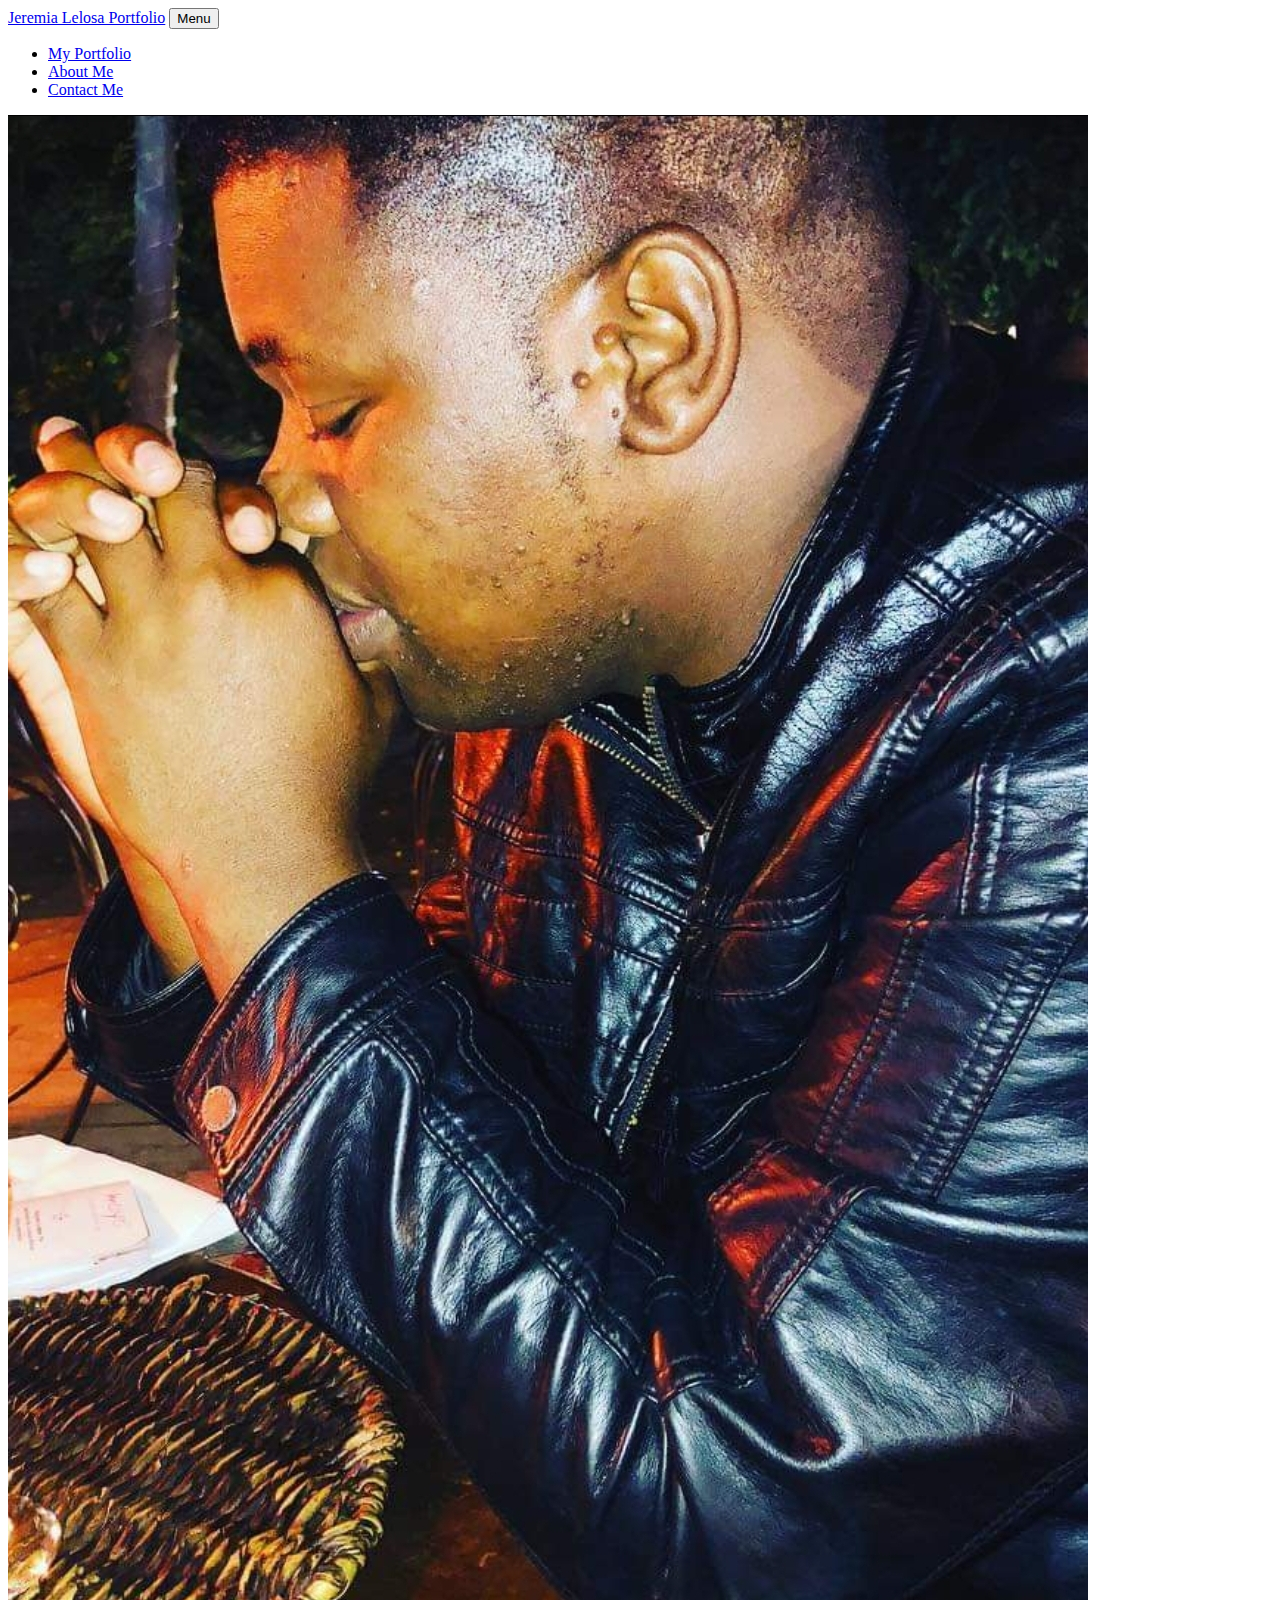
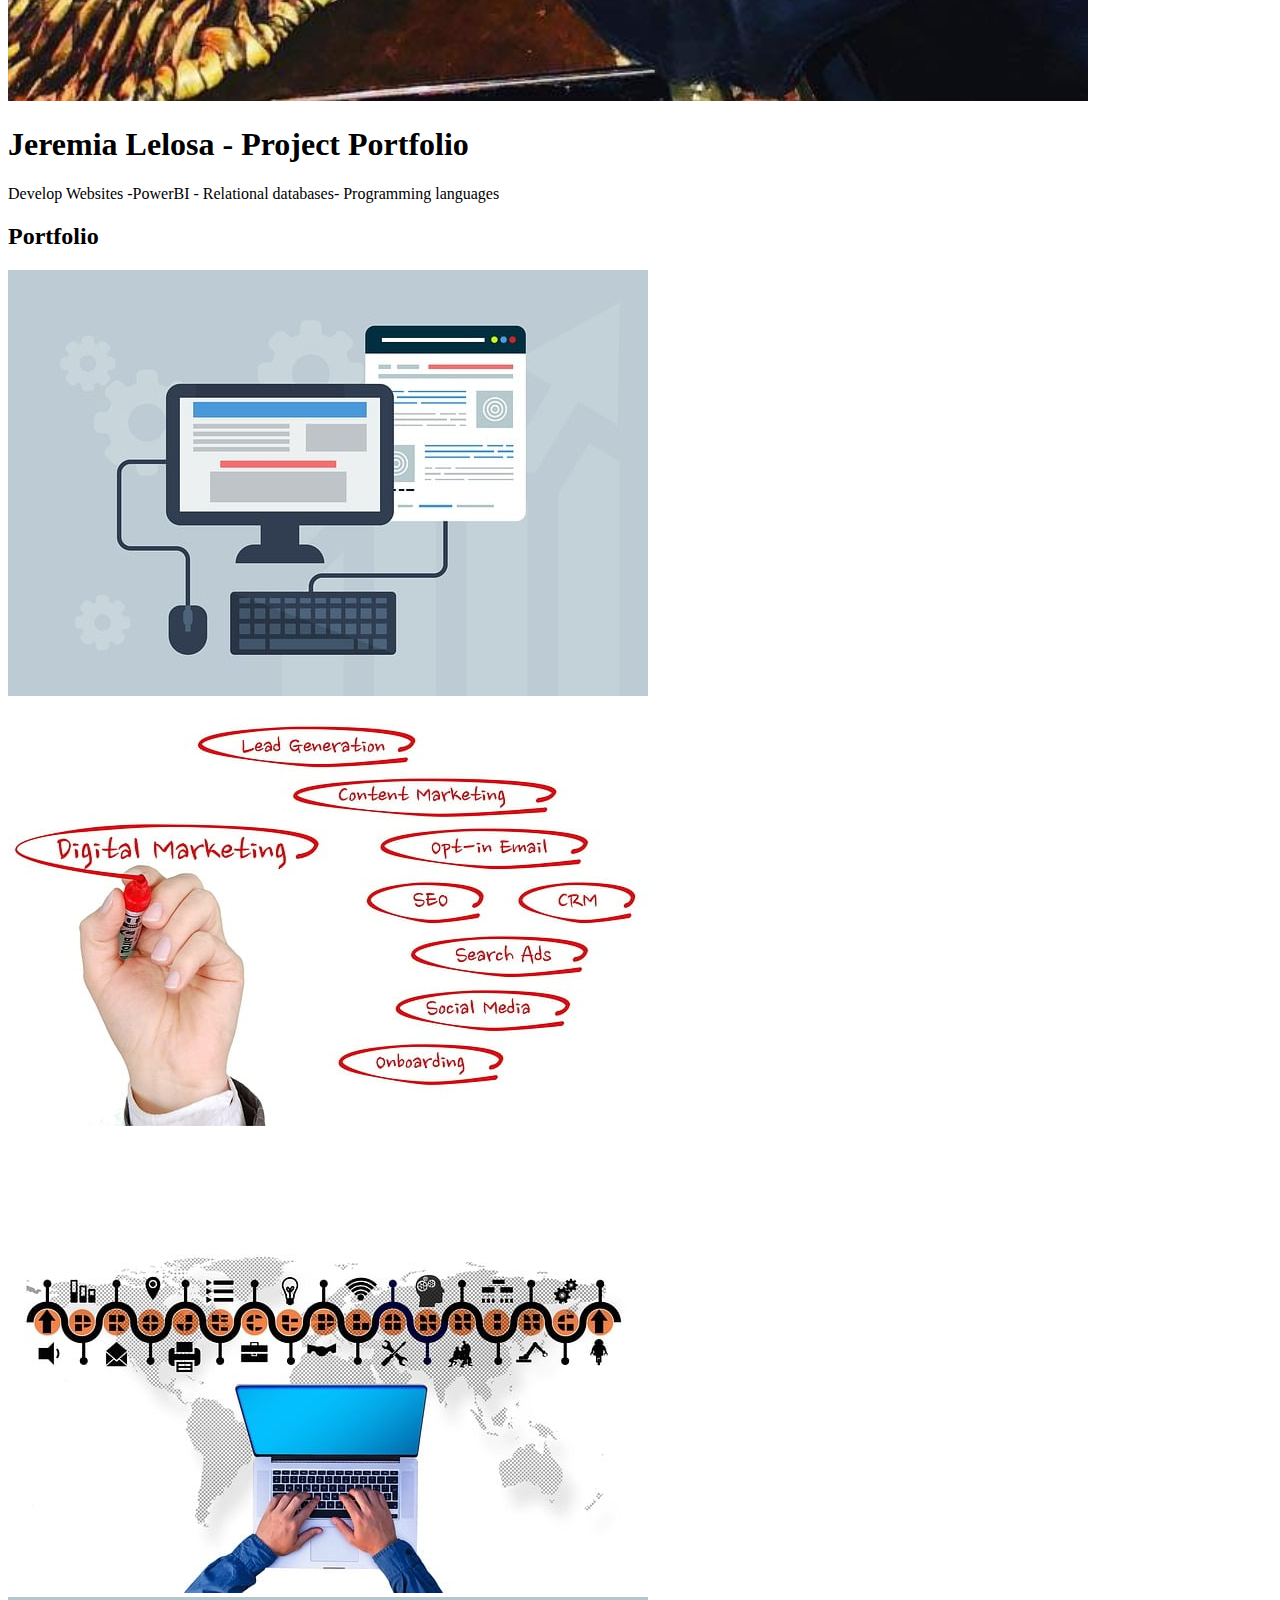
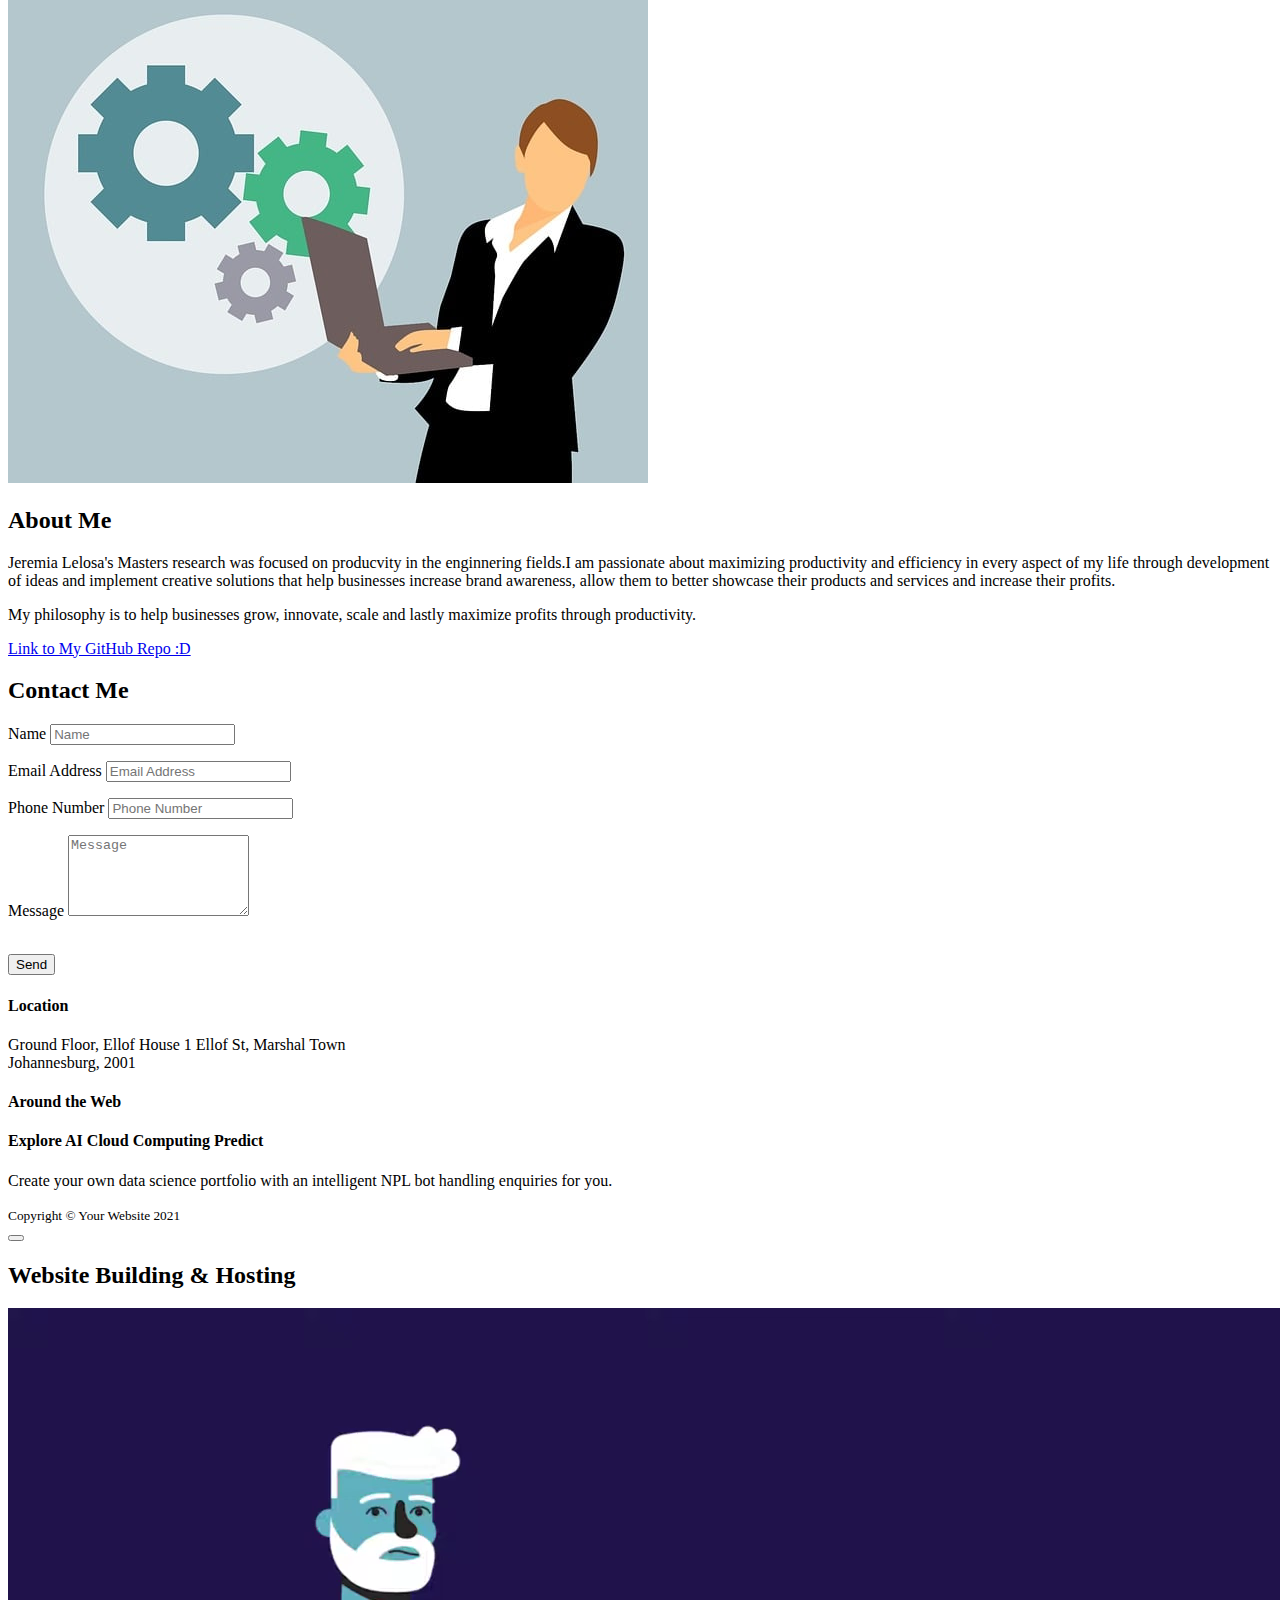
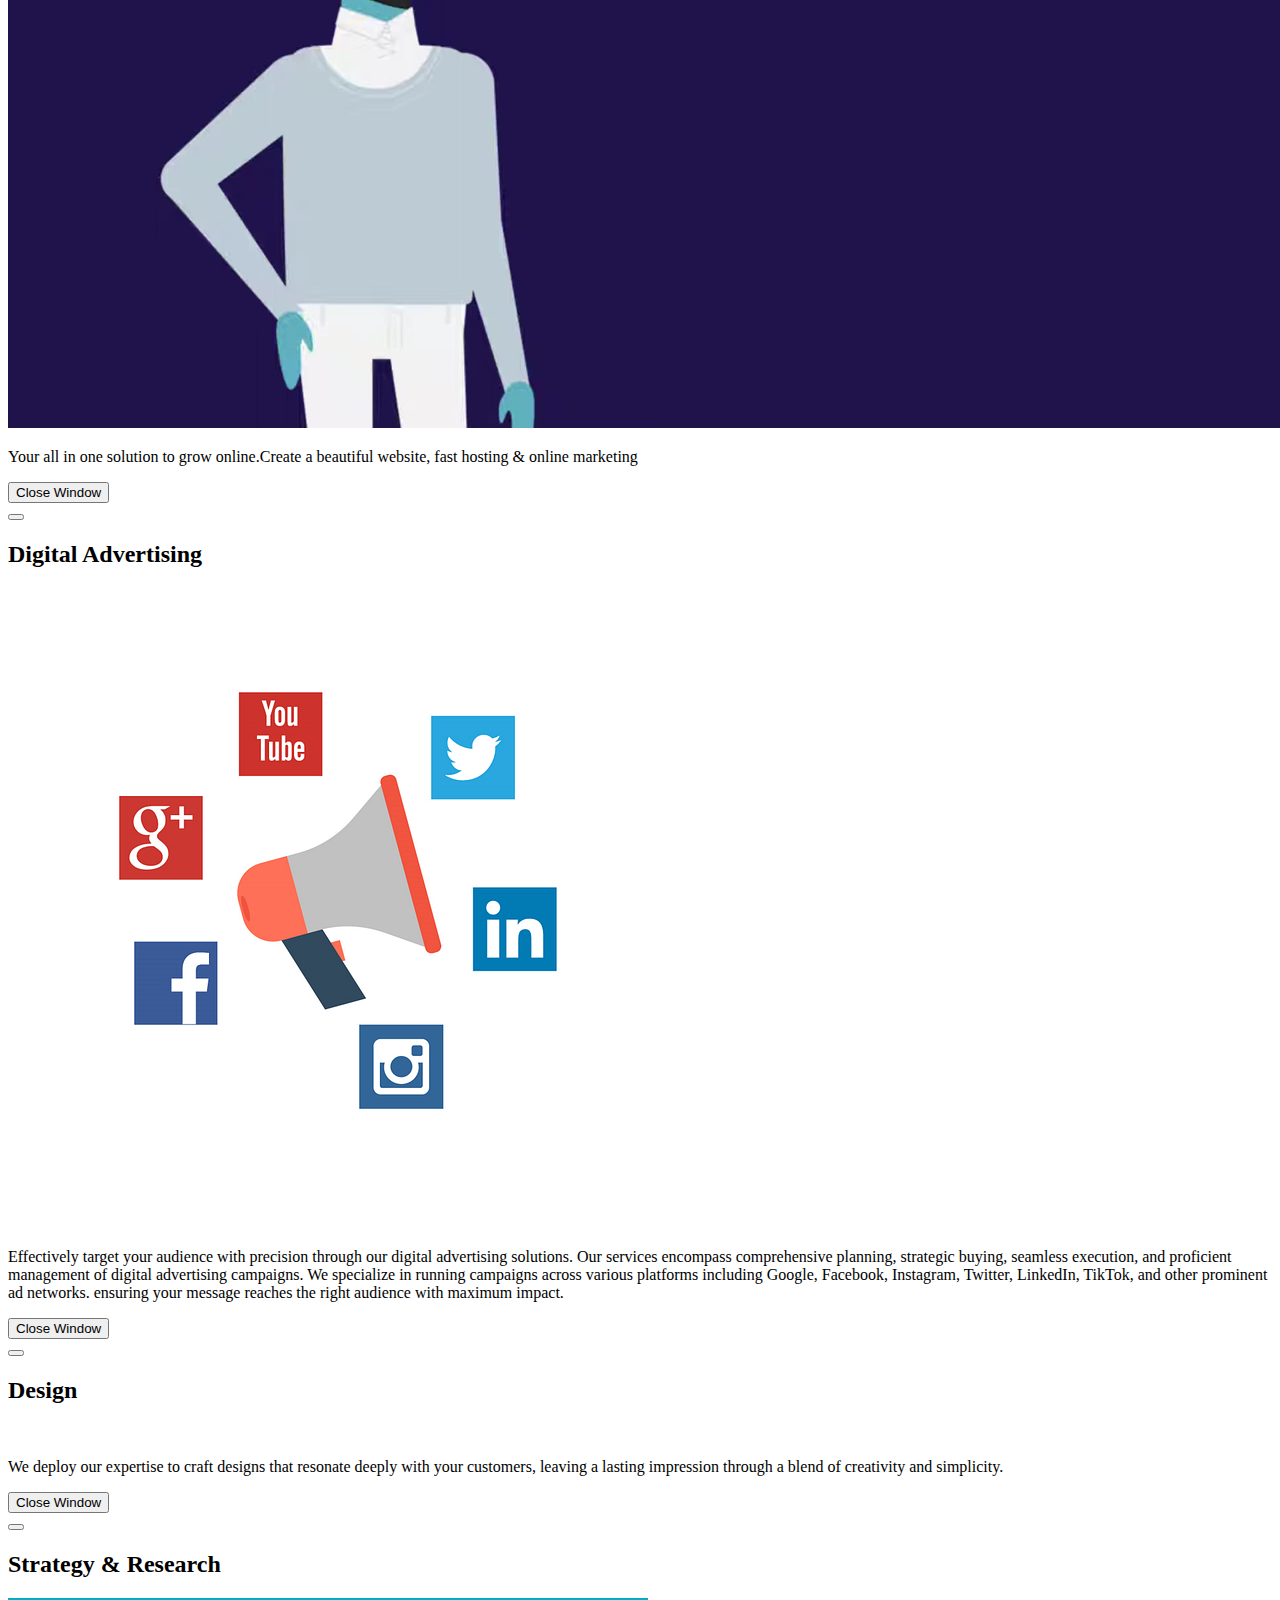
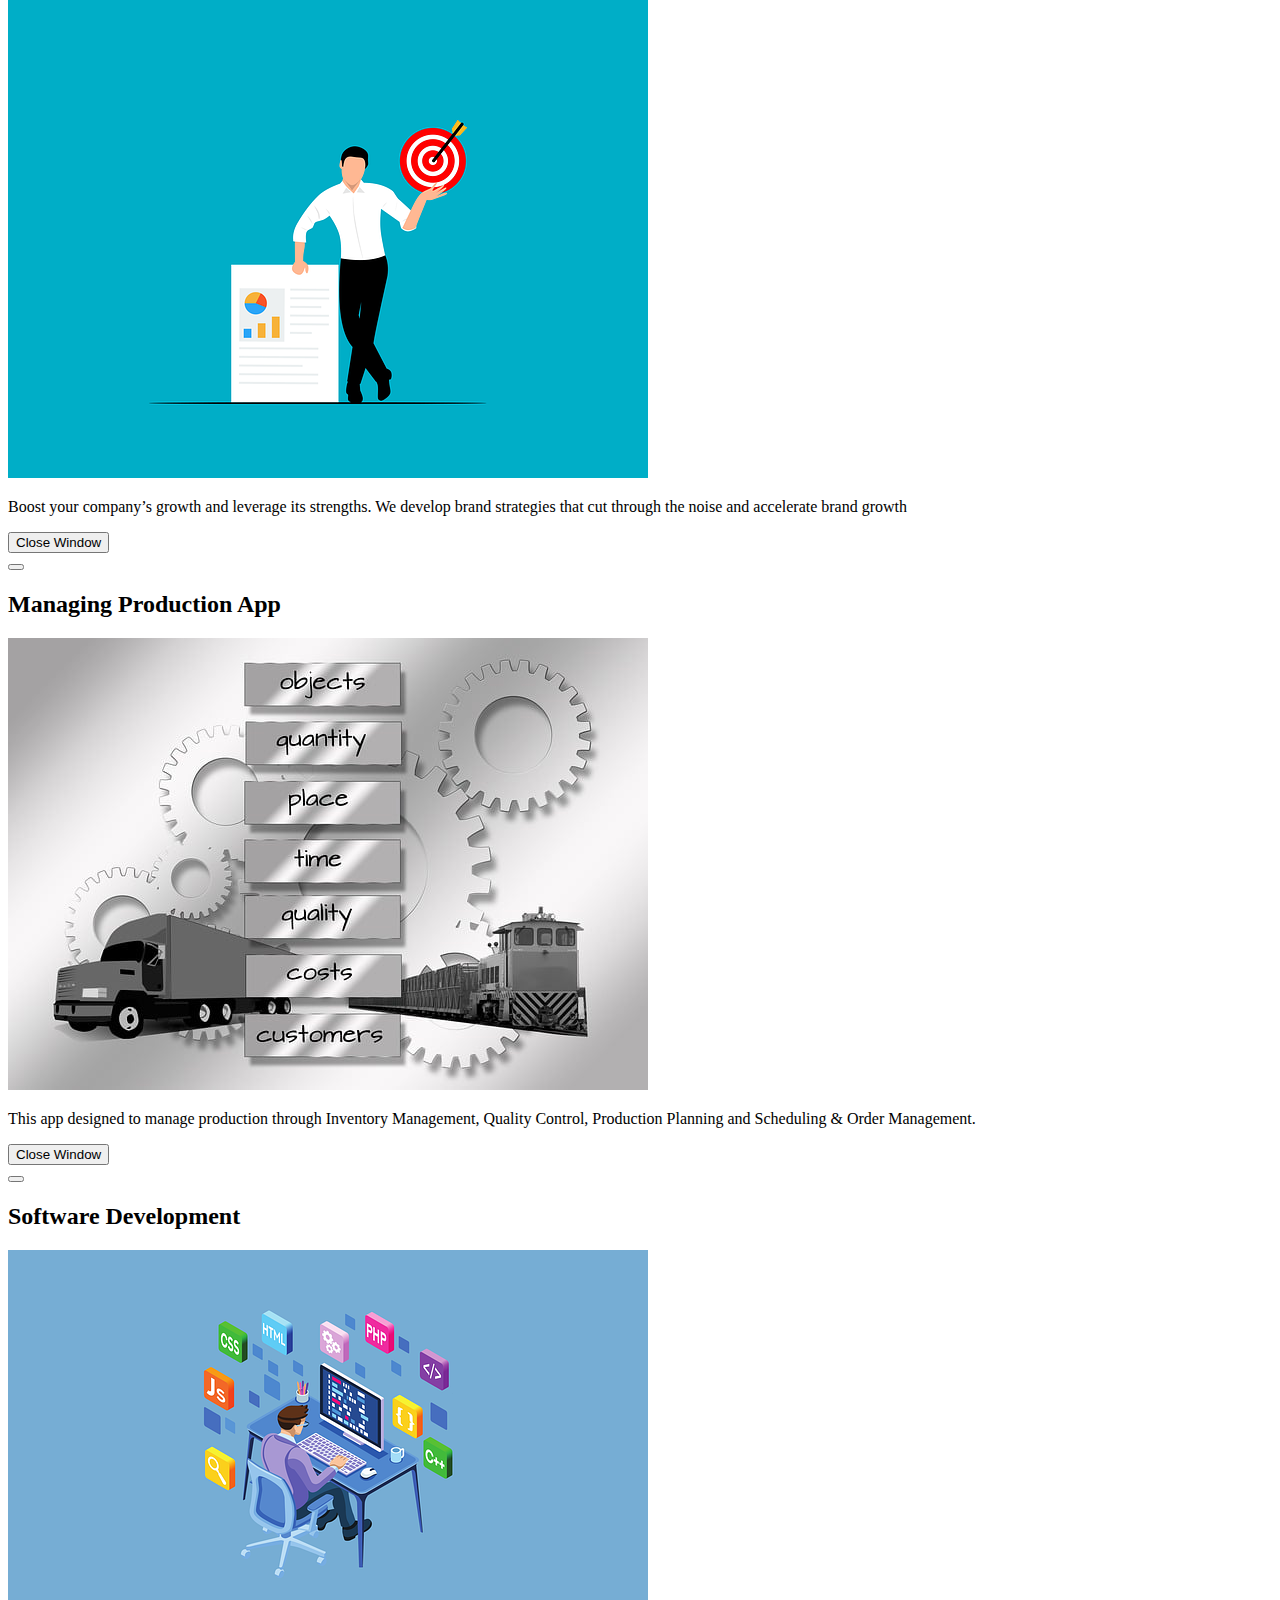
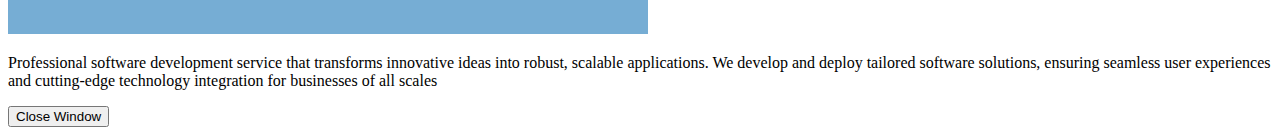
==== indexjeremia.html @ d924403c "projectjerry" ====
<!DOCTYPE html>
<html lang="en">
    <head>
        <meta charset="utf-8" />
        <meta name="viewport" content="width=device-width, initial-scale=1, shrink-to-fit=no" />
        <meta name="description" content="" />
        <meta name="author" content="" />
        <! --The html code below is used to set the text on the web page tab -->
        <! --You can set this to whatever you want -->
        <! --For example: {Your name - Portfolio Type} -->
        <title>Explore Data Science Academy - Serverless Student Portfolio Web page</title>
        <!-- Favicon-->
        <link rel="icon" type="image/x-icon" href="assets/img/Untitled.ico" />
        <!-- Font Awesome icons (free version)-->
        <script src="https://use.fontawesome.com/releases/v5.15.1/js/all.js" crossorigin="anonymous"></script>
        <!-- Google fonts-->
        <link href="https://fonts.googleapis.com/css?family=Montserrat:400,700" rel="stylesheet" type="text/css" />
        <link href="https://fonts.googleapis.com/css?family=Lato:400,700,400italic,700italic" rel="stylesheet" type="text/css" />
        <!-- Core theme CSS (includes Bootstrap)-->
        <link href="css/styles.css" rel="stylesheet" />
    </head>
    <body id="page-top">
        <!-- Navigation-->
        <nav class="navbar navbar-expand-lg bg-secondary text-uppercase fixed-top" id="mainNav">
            <div class="container">
                <a class="navbar-brand js-scroll-trigger" href="#page-top">Jeremia Lelosa Portfolio</a>
                <button class="navbar-toggler navbar-toggler-right text-uppercase font-weight-bold bg-primary text-white rounded" type="button" data-toggle="collapse" data-target="#navbarResponsive" aria-controls="navbarResponsive" aria-expanded="false" aria-label="Toggle navigation">
                    Menu
                    <i class="fas fa-bars"></i>
                </button>
                <div class="collapse navbar-collapse" id="navbarResponsive">
                    <ul class="navbar-nav ml-auto">
                        <li class="nav-item mx-0 mx-lg-1"><a class="nav-link py-3 px-0 px-lg-3 rounded js-scroll-trigger" href="#portfolio">My Portfolio</a></li>
                        <li class="nav-item mx-0 mx-lg-1"><a class="nav-link py-3 px-0 px-lg-3 rounded js-scroll-trigger" href="#about">About Me</a></li>
                        <li class="nav-item mx-0 mx-lg-1"><a class="nav-link py-3 px-0 px-lg-3 rounded js-scroll-trigger" href="#contact">Contact Me</a></li>
                    </ul>
                </div>
            </div>
        </nav>
        <!-- Masthead-->
        <header class="masthead bg-primary text-white text-center">
            <div class="container d-flex align-items-center flex-column">
                <!-- Masthead Avatar Image-->
                <img class="masthead-avatar mb-5" src="assets/img/main.jpg" alt="" />
                <!-- Masthead Heading-->
                <!-- ========= CUSTOMISE SECTION =========== -->
                <!-- You can change 'Cloud Computing Predict' to 'Your Name' -->
                <!-- The Masthead will then read: '{Your Name} - Project Portfolio' -->
                <h1 class="masthead-heading text-uppercase mb-0">Jeremia Lelosa - Project Portfolio</h1>
                <!-- ======================================= -->
                <!-- Icon Divider-->
                <div class="divider-custom divider-light">
                    <div class="divider-custom-line"></div>
                    <div class="divider-custom-icon"><i class="fas fa-star"></i></div>
                    <div class="divider-custom-line"></div>
                </div>
                <!-- Masthead Subheading-->
                <!-- ========= CUSTOMISE SECTION =========== -->
                <!-- Change this to a list of three or four of your most relevant skills-->
                <p class="masthead-subheading font-weight-light mb-0">Develop Websites -PowerBI - Relational databases- Programming languages</p>
                <!-- ======================================= -->
            </div>
        </header>
        <!-- Portfolio Section-->
        <section class="page-section portfolio" id="portfolio">
            <div class="container">
                <!-- Portfolio Section Heading-->
                <h2 class="page-section-heading text-center text-uppercase text-secondary mb-0">Portfolio</h2>
                <!-- Icon Divider-->
                <div class="divider-custom">
                    <div class="divider-custom-line"></div>
                    <div class="divider-custom-icon"><i class="fas fa-star"></i></div>
                    <div class="divider-custom-line"></div>
                </div>
                <!-- Portfolio Grid Items-->
                <div class="row justify-content-center">
                    <!-- Portfolio Item 1-->
                    <div class="col-md-6 col-lg-4 mb-5">
                        <div class="portfolio-item mx-auto" data-toggle="modal" data-target="#portfolioModal1">
                            <div class="portfolio-item-caption d-flex align-items-center justify-content-center h-100 w-100">
                                <div class="portfolio-item-caption-content text-center text-white"><i class="fas fa-plus fa-3x"></i></div>
                            </div>
                            <!-- ========= CUSTOMISE SECTION =========== -->
                            <!-- Replace the link in the `src` string below to depict an image related to a project of yours -->
                            <img class="img-fluid" src="assets/img/web-design-3411373_640.jpg" alt="" />
                            <!-- ======================================= -->
                        </div>
                    </div>
                    <!-- Portfolio Item 2-->
                    <div class="col-md-6 col-lg-4 mb-5">
                        <div class="portfolio-item mx-auto" data-toggle="modal" data-target="#portfolioModal2">
                            <div class="portfolio-item-caption d-flex align-items-center justify-content-center h-100 w-100">
                                <div class="portfolio-item-caption-content text-center text-white"><i class="fas fa-plus fa-3x"></i></div>
                            </div>
                            <!-- ========= CUSTOMISE SECTION =========== -->
                            <!-- Replace the link in the `src` string below to depict an image related to a project of yours -->
                            <img class="img-fluid" src="assets/img/digital-marketing-1497211_640.jpg" alt="" />
                            <!-- ======================================= -->
                        </div>
                    </div>
                    <!-- Portfolio Item 3-->
                    <div class="col-md-6 col-lg-4 mb-5">
                        <div class="portfolio-item mx-auto" data-toggle="modal" data-target="#portfolioModal3">
                            <div class="portfolio-item-caption d-flex align-items-center justify-content-center h-100 w-100">
                                <div class="portfolio-item-caption-content text-center text-white"><i class="fas fa-plus fa-3x"></i></div>
                            </div>
                            <!-- ========= CUSTOMISE SECTION =========== -->
                            <!-- Replace the link in the `src` string below to depict an image related to a project of yours -->
                            <img class="img-fluid" src="assets/img/portfolio/gertruda-valaseviciute-xMObPS6V_gY-unsplash.jpg" alt="" />
                            <!-- ======================================= -->
                        </div>
                    </div>
                    <!-- Portfolio Item 4-->
                    <div class="col-md-6 col-lg-4 mb-5 mb-lg-0">
                        <div class="portfolio-item mx-auto" data-toggle="modal" data-target="#portfolioModal4">
                            <div class="portfolio-item-caption d-flex align-items-center justify-content-center h-100 w-100">
                                <div class="portfolio-item-caption-content text-center text-white"><i class="fas fa-plus fa-3x"></i></div>
                            </div>
                            <!-- ========= CUSTOMISE SECTION =========== -->
                            <!-- Replace the link in the `src` string below to depict an image related to a project of yours -->
                            <img class="img-fluid" src="aassets/img/strategy.jpg" alt="" />
                            <!-- ======================================= -->
                        </div>
                    </div>
                    <!-- Portfolio Item 5-->
                    <div class="col-md-6 col-lg-4 mb-5 mb-md-0">
                        <div class="portfolio-item mx-auto" data-toggle="modal" data-target="#portfolioModal5">
                            <div class="portfolio-item-caption d-flex align-items-center justify-content-center h-100 w-100">
                                <div class="portfolio-item-caption-content text-center text-white"><i class="fas fa-plus fa-3x"></i></div>
                            </div>
                            <!-- ========= CUSTOMISE SECTION =========== -->
                            <!-- Replace the link in the `src` string below to depict an image related to a project of yours -->
                            <img class="img-fluid" src="assets/img/project-management-7446581_640.jpg" alt="" />
                            <!-- ======================================= -->
                        </div>
                    </div>
                    <!-- Portfolio Item 6-->
                    <div class="col-md-6 col-lg-4">
                        <div class="portfolio-item mx-auto" data-toggle="modal" data-target="#portfolioModal6">
                            <div class="portfolio-item-caption d-flex align-items-center justify-content-center h-100 w-100">
                                <div class="portfolio-item-caption-content text-center text-white"><i class="fas fa-plus fa-3x"></i></div>
                            </div>
                            <!-- ========= CUSTOMISE SECTION =========== -->
                            <!-- Replace the link in the `src` string below to depict an image related to a project of yours -->
                            <img class="img-fluid" src="assets/img/development-icon-3335977_640.jpg" alt="" />
                            <!-- ======================================= -->
                        </div>
                    </div>
                </div>
            </div>
        </section>
        <!-- About Section-->
        <section class="page-section bg-primary text-white mb-0" id="about">
            <div class="container">
                <!-- About Section Heading-->
                <h2 class="page-section-heading text-center text-uppercase text-white">About Me</h2>
                <!-- Icon Divider-->
                <div class="divider-custom divider-light">
                    <div class="divider-custom-line"></div>
                    <div class="divider-custom-icon"><i class="fas fa-star"></i></div>
                    <div class="divider-custom-line"></div>
                </div>
                <!-- About Section Content-->
                <div class="row">
                    <!-- ========= CUSTOMISE SECTION =========== -->
                    <!-- You can replace the About Section content below to better fit the feel of your portfolio website -->
                    <div class="col-lg-4 ml-auto"><p class="lead">Jeremia Lelosa's Masters research was focused on producvity in the enginnering fields.I am passionate about maximizing productivity and efficiency in every aspect of my life through development of ideas and implement creative solutions that help businesses increase brand awareness, allow them to better showcase their products and services and increase their profits.</p></div>
                    <div class="col-lg-4 mr-auto"><p class="lead">My philosophy is to help businesses grow, innovate, scale and lastly maximize profits through productivity.</p></div>
                    <!-- ======================================= -->
                </div>
                <!-- About Section Button-->
                <div class="text-center mt-4">
                    <a class="btn btn-xl btn-outline-light" href="https://github.com/Explore-AI">
                        <i class="fas fa-download mr-2"></i>
                        Link to My GitHub Repo :D
                    </a>
                </div>
            </div>
        </section>
        <!-- Contact Section-->
        <!-- ========= !DO NOT MODIFY THIS SECTION! =========== -->
        <section class="page-section" id="contact">
            <div class="container">
                <!-- Contact Section Heading-->
                <h2 class="page-section-heading text-center text-uppercase text-secondary mb-0">Contact Me</h2>
                <!-- Icon Divider-->
                <div class="divider-custom">
                    <div class="divider-custom-line"></div>
                    <div class="divider-custom-icon"><i class="fas fa-star"></i></div>
                    <div class="divider-custom-line"></div>
                </div>
                <!-- Contact Section Form-->
                <div class="row">
                    <div class="col-lg-8 mx-auto">
                        <form id="contactForm" name="sentMessage" novalidate="novalidate">
                            <div class="control-group">
                                <div class="form-group floating-label-form-group controls mb-0 pb-2">
                                    <label>Name</label>
                                    <input class="form-control" id="name" type="text" placeholder="Name" required="required" data-validation-required-message="Please enter your name." />
                                    <p class="help-block text-danger"></p>
                                </div>
                            </div>
                            <div class="control-group">
                                <div class="form-group floating-label-form-group controls mb-0 pb-2">
                                    <label>Email Address</label>
                                    <input class="form-control" id="email" type="email" placeholder="Email Address" required="required" data-validation-required-message="Please enter your email address." />
                                    <p class="help-block text-danger"></p>
                                </div>
                            </div>
                            <div class="control-group">
                                <div class="form-group floating-label-form-group controls mb-0 pb-2">
                                    <label>Phone Number</label>
                                    <input class="form-control" id="phone" type="tel" placeholder="Phone Number" required="required" data-validation-required-message="Please enter your phone number." />
                                    <p class="help-block text-danger"></p>
                                </div>
                            </div>
                            <div class="control-group">
                                <div class="form-group floating-label-form-group controls mb-0 pb-2">
                                    <label>Message</label>
                                    <textarea class="form-control" id="message" rows="5" placeholder="Message" required="required" data-validation-required-message="Please enter a message."></textarea>
                                    <p class="help-block text-danger"></p>
                                </div>
                            </div>
                            <br />
                            <div id="success"></div>
                            <div class="form-group"><button class="btn btn-primary btn-xl" id="sendMessageButton" type="submit">Send</button></div>
                        </form>
                    </div>
                </div>
            </div>
        </section>
        <!-- ======================================= -->
        <!-- Footer-->
        <footer class="footer text-center">
            <div class="container">
                <div class="row">
                    <!-- ========= CUSTOMISE SECTION =========== -->
                    <!-- You may want to remove this address information if it does not suit the purpose of your portfolio-->
                    <!-- Footer Location-->
                    <div class="col-lg-4 mb-5 mb-lg-0">
                        <h4 class="text-uppercase mb-4">Location</h4>
                        <p class="lead mb-0">
                            Ground Floor, Ellof House 1 Ellof St, Marshal Town
                            <br />
                            Johannesburg, 2001
                        </p>
                    </div>
                    <!-- ======================================= -->
                    <!-- Footer Social Icons-->
                    <div class="col-lg-4 mb-5 mb-lg-0">
                        <h4 class="text-uppercase mb-4">Around the Web</h4>
                        <!-- ========= CUSTOMISE SECTION =========== -->
                        <!-- Update the URL strings placed within the href field in order to link your website to your social media accounts-->
                        <a class="btn btn-outline-light btn-social mx-1" href="https://www.facebook.com/explore.datascience/"><i class="fab fa-fw fa-facebook-f"></i></a>
                        <a class="btn btn-outline-light btn-social mx-1" href="https://twitter.com/data_explore?lang=en"><i class="fab fa-fw fa-twitter"></i></a>
                        <a class="btn btn-outline-light btn-social mx-1" href="#!"><i class="fab fa-fw fa-linkedin-in"></i></a>
                        <a class="btn btn-outline-light btn-social mx-1" href="#!"><i class="fab fa-fw fa-dribbble"></i></a>
                        <!-- ======================================= -->
                    </div>
                    <!-- Footer About Text-->
                    <!-- ========= CUSTOMISE SECTION =========== -->
                    <!-- You may wish to modify this text to align with your personal portfolio website -->
                    <div class="col-lg-4">
                        <h4 class="text-uppercase mb-4">Explore AI Cloud Computing Predict</h4>
                        <p class="lead mb-0">
                            Create your own data science portfolio with an intelligent NPL bot handling enquiries for you.</a>
                        </p>
                    </div>
                    <!-- ======================================= -->
                </div>
            </div>
        </footer>
        <!-- Copyright Section-->
        <div class="copyright py-4 text-center text-white">
            <div class="container"><small>Copyright © Your Website 2021</small></div>
        </div>
        <!-- Scroll to Top Button (Only visible on small and extra-small screen sizes)-->
        <div class="scroll-to-top d-lg-none position-fixed">
            <a class="js-scroll-trigger d-block text-center text-white rounded" href="#page-top"><i class="fa fa-chevron-up"></i></a>
        </div>
        <!-- Portfolio Pieces-->
        <!-- Portfolio Piece 1-->
        <!-- ========= CUSTOMISE SECTION =========== -->
        <!-- Modify the title, image, and text of the first portfolio project within this section-->
        <div class="portfolio-modal modal fade" id="portfolioModal1" tabindex="-1" role="dialog" aria-labelledby="portfolioModal1Label" aria-hidden="true">
            <div class="modal-dialog modal-xl" role="document">
                <div class="modal-content">
                    <button class="close" type="button" data-dismiss="modal" aria-label="Close">
                        <span aria-hidden="true"><i class="fas fa-times"></i></span>
                    </button>
                    <div class="modal-body text-center">
                        <div class="container">
                            <div class="row justify-content-center">
                                <div class="col-lg-8">
                                    <!-- Portfolio Piece - Title-->
                                    <!-- Modify the title of the first portfolio project here -->
                                    <h2 class="portfolio-modal-title text-secondary text-uppercase mb-0" id="portfolioModal1Label">Website Building & Hosting</h2>
                                    <!-- Icon Divider-->
                                    <div class="divider-custom">
                                        <div class="divider-custom-line"></div>
                                        <div class="divider-custom-icon"><i class="fas fa-star"></i></div>
                                        <div class="divider-custom-line"></div>
                                    </div>
                                    <!-- Portfolio Piece - Image-->
                                    <!-- Modify the image of the first portfolio project here-->
                                    <video class="img-fluid rounded mb-5" src="assets/img/Web Design Ad Video Template (Editable).mp4" type="Video/mp4"></video>
                                    <!-- Portfolio Piece - Text-->
                                    <!-- Modify the description of the first portfolio project here-->
                                    <p class="mb-5">Your all in one solution to grow online.Create a beautiful website, fast hosting & online marketing</p>
                                    <button class="btn btn-primary" data-dismiss="modal">
                                        <i class="fas fa-times fa-fw"></i>
                                        Close Window
                                    </button>
                                </div>
                            </div>
                        </div>
                    </div>
                </div>
            </div>
        </div>
        <!-- ======================================= -->

        <!-- Portfolio Piece 2-->
        <!-- ========= CUSTOMISE SECTION =========== -->
        <!-- Modify the title, image, and text of the second portfolio project within this section-->
        <div class="portfolio-modal modal fade" id="portfolioModal2" tabindex="-1" role="dialog" aria-labelledby="portfolioModal2Label" aria-hidden="true">
            <div class="modal-dialog modal-xl" role="document">
                <div class="modal-content">
                    <button class="close" type="button" data-dismiss="modal" aria-label="Close">
                        <span aria-hidden="true"><i class="fas fa-times"></i></span>
                    </button>
                    <div class="modal-body text-center">
                        <div class="container">
                            <div class="row justify-content-center">
                                <div class="col-lg-8">
                                    <!-- Portfolio Piece - Title-->
                                    <!-- Modify the title of the second portfolio project here -->
                                    <h2 class="portfolio-modal-title text-secondary text-uppercase mb-0" id="portfolioModal2Label">Digital Advertising</h2>
                                    <!-- Icon Divider-->
                                    <div class="divider-custom">
                                        <div class="divider-custom-line"></div>
                                        <div class="divider-custom-icon"><i class="fas fa-star"></i></div>
                                        <div class="divider-custom-line"></div>
                                    </div>
                                    <!-- Portfolio Piece - Image-->
                                    <!-- Modify the image of the second portfolio project here-->
                                    <img class="img-fluid rounded mb-5" src="assets/img/social-media-marketing-2353347_640.png" alt="" />
                                    <!-- Portfolio Piece - Text-->
                                    <!-- Modify the description of the second portfolio project here-->
                                    <p class="mb-5">Effectively target your audience with precision through our digital advertising solutions. 
                                        Our services encompass comprehensive planning, strategic buying, seamless execution, and proficient management of digital advertising campaigns.
                                         We specialize in running campaigns across various platforms including Google, Facebook, Instagram, Twitter, LinkedIn, TikTok, and other prominent ad networks.
                                          ensuring your message reaches the right audience with maximum impact.</p>
                                    <button class="btn btn-primary" data-dismiss="modal">
                                        <i class="fas fa-times fa-fw"></i>
                                        Close Window
                                    </button>
                                </div>
                            </div>
                        </div>
                    </div>
                </div>
            </div>
        </div>
        <!-- ======================================= -->

        <!-- Portfolio Piece 3-->
        <!-- ========= CUSTOMISE SECTION =========== -->
        <!-- Modify the title, image, and text of the third portfolio project within this section-->
        <div class="portfolio-modal modal fade" id="portfolioModal3" tabindex="-1" role="dialog" aria-labelledby="portfolioModal3Label" aria-hidden="true">
            <div class="modal-dialog modal-xl" role="document">
                <div class="modal-content">
                    <button class="close" type="button" data-dismiss="modal" aria-label="Close">
                        <span aria-hidden="true"><i class="fas fa-times"></i></span>
                    </button>
                    <div class="modal-body text-center">
                        <div class="container">
                            <div class="row justify-content-center">
                                <div class="col-lg-8">
                                    <!-- Portfolio Piece - Title-->
                                    <!-- Modify the title of the third portfolio project here -->
                                    <h2 class="portfolio-modal-title text-secondary text-uppercase mb-0" id="portfolioModal3Label">Design</h2>
                                    <!-- Icon Divider-->
                                    <div class="divider-custom">
                                        <div class="divider-custom-line"></div>
                                        <div class="divider-custom-icon"><i class="fas fa-star"></i></div>
                                        <div class="divider-custom-line"></div>
                                    </div>
                                    <!-- Portfolio Piece - Image-->
                                    <!-- Modify the image of the third portfolio project here -->
                                    <img class="img-fluid rounded mb-5" src="assets/img/portfolio/halgatewood-com-OgvqXGL7XO4-unsplash.jpg" alt="" />
                                    <!-- Portfolio Piece - Text-->
                                    <!-- Modify the description of the third portfolio project here-->
                                    <p class="mb-5">We deploy our expertise to craft designs that resonate deeply with your customers, leaving a lasting impression through a blend of creativity and simplicity. </p>
                                    <button class="btn btn-primary" data-dismiss="modal">
                                        <i class="fas fa-times fa-fw"></i>
                                        Close Window
                                    </button>
                                </div>
                            </div>
                        </div>
                    </div>
                </div>
            </div>
        </div>
        <!-- ======================================= -->

        <!-- Portfolio Piece 4-->
        <!-- ========= CUSTOMISE SECTION =========== -->
        <!-- Modify the title, image, and text of the fourth portfolio project within this section-->
        <div class="portfolio-modal modal fade" id="portfolioModal4" tabindex="-1" role="dialog" aria-labelledby="portfolioModal4Label" aria-hidden="true">
            <div class="modal-dialog modal-xl" role="document">
                <div class="modal-content">
                    <button class="close" type="button" data-dismiss="modal" aria-label="Close">
                        <span aria-hidden="true"><i class="fas fa-times"></i></span>
                    </button>
                    <div class="modal-body text-center">
                        <div class="container">
                            <div class="row justify-content-center">
                                <div class="col-lg-8">
                                    <!-- Portfolio Piece - Title-->
                                    <!-- Modify the title of the fourth portfolio project here -->
                                    <h2 class="portfolio-modal-title text-secondary text-uppercase mb-0" id="portfolioModal4Label">Strategy & Research</h2>
                                    <!-- Icon Divider-->
                                    <div class="divider-custom">
                                        <div class="divider-custom-line"></div>
                                        <div class="divider-custom-icon"><i class="fas fa-star"></i></div>
                                        <div class="divider-custom-line"></div>
                                    </div>
                                    <!-- Portfolio Piece - Image-->
                                    <!-- Modify the image of the fourth portfolio project here -->
                                    <img class="img-fluid rounded mb-5" src="assets/img/stragegy and reas.png" alt="" />
                                    <!-- Portfolio Piece - Text-->
                                    <!-- Modify the description of the fourth portfolio project here-->
                                    <p class="mb-5">Boost your company’s growth and leverage its strengths. We develop brand strategies that cut through the noise and accelerate brand growth</p>
                                    <button class="btn btn-primary" data-dismiss="modal">
                                        <i class="fas fa-times fa-fw"></i>
                                        Close Window
                                    </button>
                                </div>
                            </div>
                        </div>
                    </div>
                </div>
            </div>
        </div>
        <!-- ======================================= -->
        
        <!-- Portfolio Piece 5-->
        <!-- ========= CUSTOMISE SECTION =========== -->
        <!-- Modify the title, image, and text of the fifth portfolio project within this section-->
        <div class="portfolio-modal modal fade" id="portfolioModal5" tabindex="-1" role="dialog" aria-labelledby="portfolioModal5Label" aria-hidden="true">
            <div class="modal-dialog modal-xl" role="document">
                <div class="modal-content">
                    <button class="close" type="button" data-dismiss="modal" aria-label="Close">
                        <span aria-hidden="true"><i class="fas fa-times"></i></span>
                    </button>
                    <div class="modal-body text-center">
                        <div class="container">
                            <div class="row justify-content-center">
                                <div class="col-lg-8">
                                    <!-- Portfolio Piece - Title-->
                                    <!-- Modify the title of the fifth portfolio project here -->
                                    <h2 class="portfolio-modal-title text-secondary text-uppercase mb-0" id="portfolioModal5Label">Managing Production App</h2>
                                    <!-- Icon Divider-->
                                    <div class="divider-custom">
                                        <div class="divider-custom-line"></div>
                                        <div class="divider-custom-icon"><i class="fas fa-star"></i></div>
                                        <div class="divider-custom-line"></div>
                                    </div>
                                    <!-- Portfolio Piece - Image-->
                                    <!-- Modify the image of the fifth portfolio project here -->
                                    <img class="img-fluid rounded mb-5" src="assets/img/management production.jpg" alt="" />
                                    <!-- Portfolio Piece - Text-->
                                    <!-- Modify the description of the fifth portfolio project here-->
                                    <p class="mb-5">This app designed to manage production through Inventory Management, Quality Control, Production Planning and Scheduling & Order Management. </p>
                                    <button class="btn btn-primary" data-dismiss="modal">
                                        <i class="fas fa-times fa-fw"></i>
                                        Close Window
                                    </button>
                                </div>
                            </div>
                        </div>
                    </div>
                </div>
            </div>
        </div>
        <!-- ======================================= -->

        <!-- Portfolio Piece 6-->
        <!-- ========= CUSTOMISE SECTION =========== -->
        <!-- Modify the title, image, and text of the sixth portfolio project within this section-->
        <div class="portfolio-modal modal fade" id="portfolioModal6" tabindex="-1" role="dialog" aria-labelledby="portfolioModal6Label" aria-hidden="true">
            <div class="modal-dialog modal-xl" role="document">
                <div class="modal-content">
                    <button class="close" type="button" data-dismiss="modal" aria-label="Close">
                        <span aria-hidden="true"><i class="fas fa-times"></i></span>
                    </button>
                    <div class="modal-body text-center">
                        <div class="container">
                            <div class="row justify-content-center">
                                <div class="col-lg-8">
                                    <!-- Portfolio Piece - Title-->
                                    <!-- Modify the title of the sixth portfolio project here -->
                                    <h2 class="portfolio-modal-title text-secondary text-uppercase mb-0" id="portfolioModal6Label">Software Development</h2>
                                    <!-- Icon Divider-->
                                    <div class="divider-custom">
                                        <div class="divider-custom-line"></div>
                                        <div class="divider-custom-icon"><i class="fas fa-star"></i></div>
                                        <div class="divider-custom-line"></div>
                                    </div>
                                    <!-- Portfolio Piece - Image-->
                                    <!-- Modify the image of the sixth portfolio project here -->
                                    <img class="img-fluid rounded mb-5" src="assets/img/freelance-work-7308505_640.png" alt="" />
                                    <!-- Portfolio Piece - Text-->
                                    <!-- Modify the description of the sixth portfolio project here-->
                                    <p class="mb-5">Professional software development service that transforms innovative ideas into robust, scalable applications. We develop and deploy tailored software solutions, ensuring seamless user experiences and cutting-edge technology integration for businesses of all scales</p>
                                    <button class="btn btn-primary" data-dismiss="modal">
                                        <i class="fas fa-times fa-fw"></i>
                                        Close Window
                                    </button>
                                </div>
                            </div>
                        </div>
                    </div>
                </div>
            </div>
        </div>
        <!-- ======================================= -->

        <!-- Bootstrap core JS-->
        <script src="https://cdnjs.cloudflare.com/ajax/libs/jquery/3.5.1/jquery.min.js"></script>
        <script src="https://cdn.jsdelivr.net/npm/bootstrap@4.5.3/dist/js/bootstrap.bundle.min.js"></script>
        <!-- Third party plugin JS-->
        <script src="https://cdnjs.cloudflare.com/ajax/libs/jquery-easing/1.4.1/jquery.easing.min.js"></script>
        <!-- Contact form JS-->
        <script src="assets/mail/jqBootstrapValidation.js"></script>
        <script src="assets/mail/contact_me.js"></script>
        <!-- Core theme JS-->
        <script src="js/scripts.js"></script>
    </body>
</html>
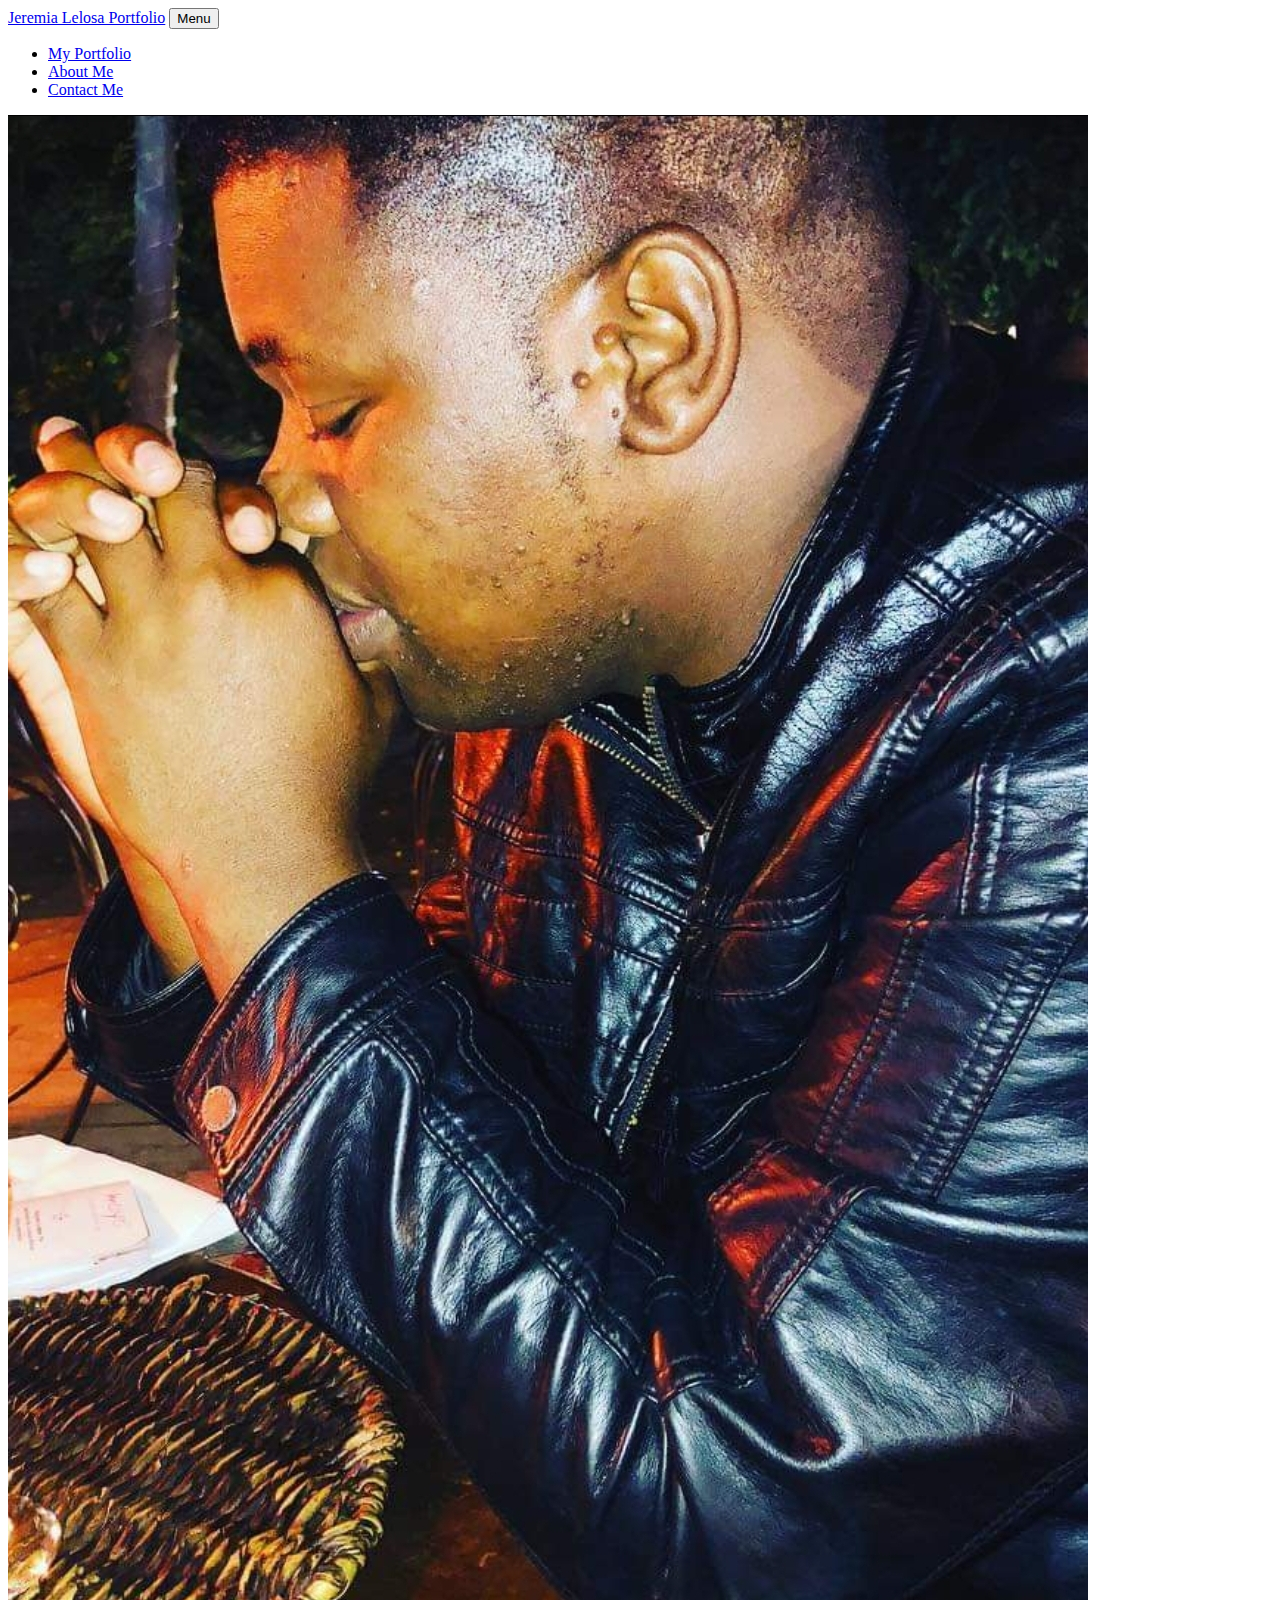
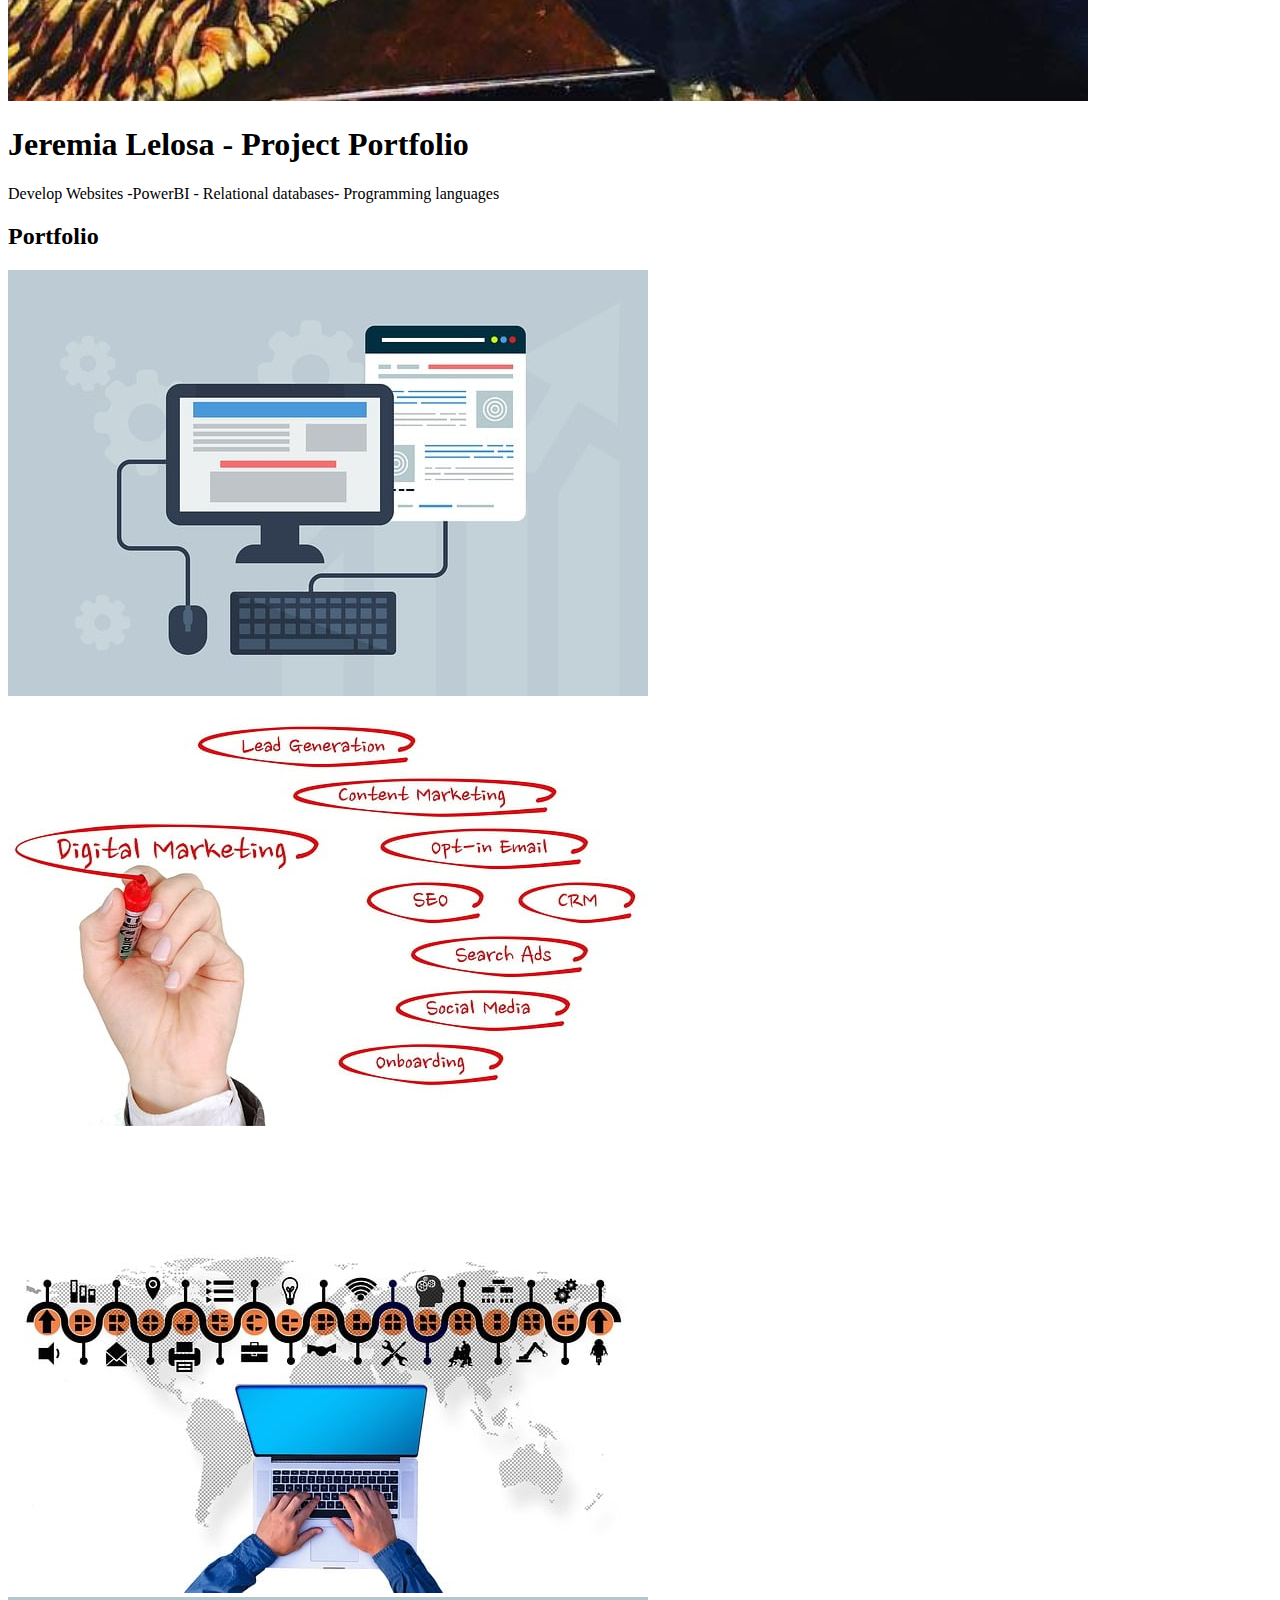
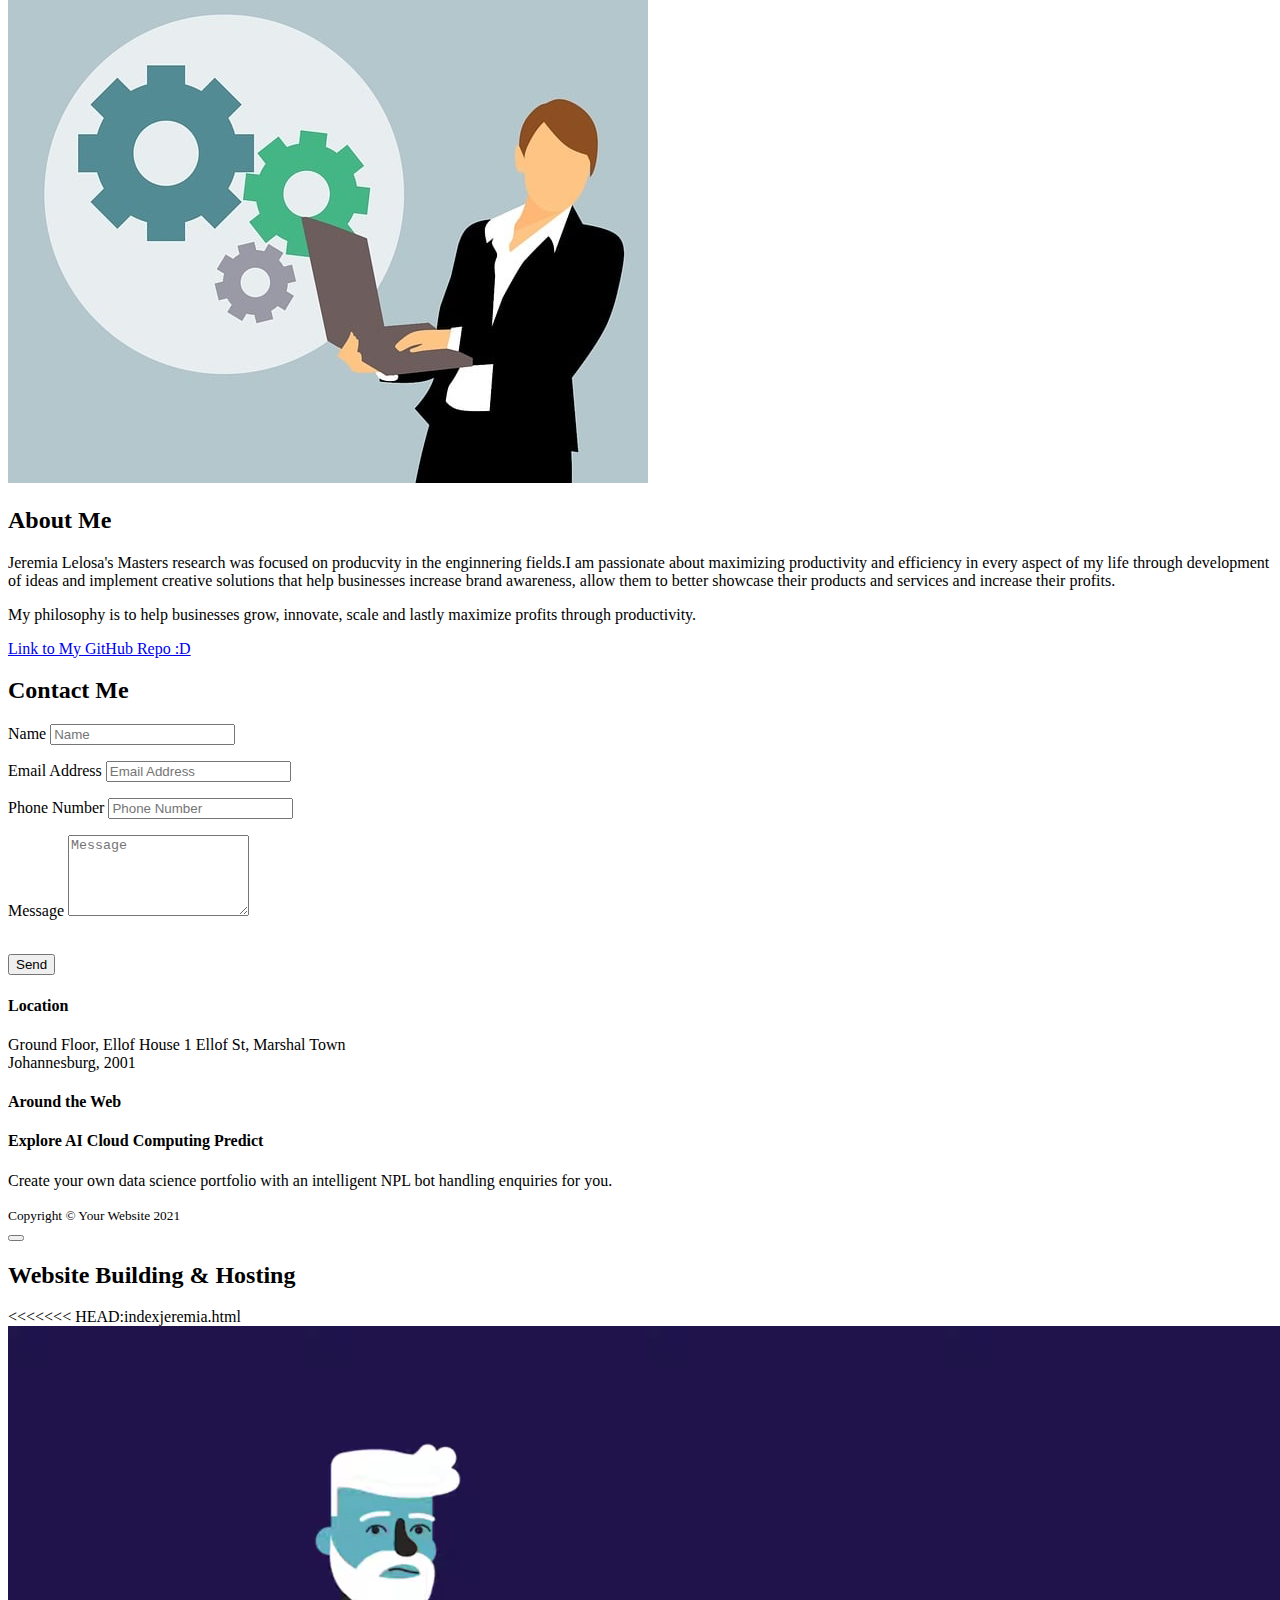
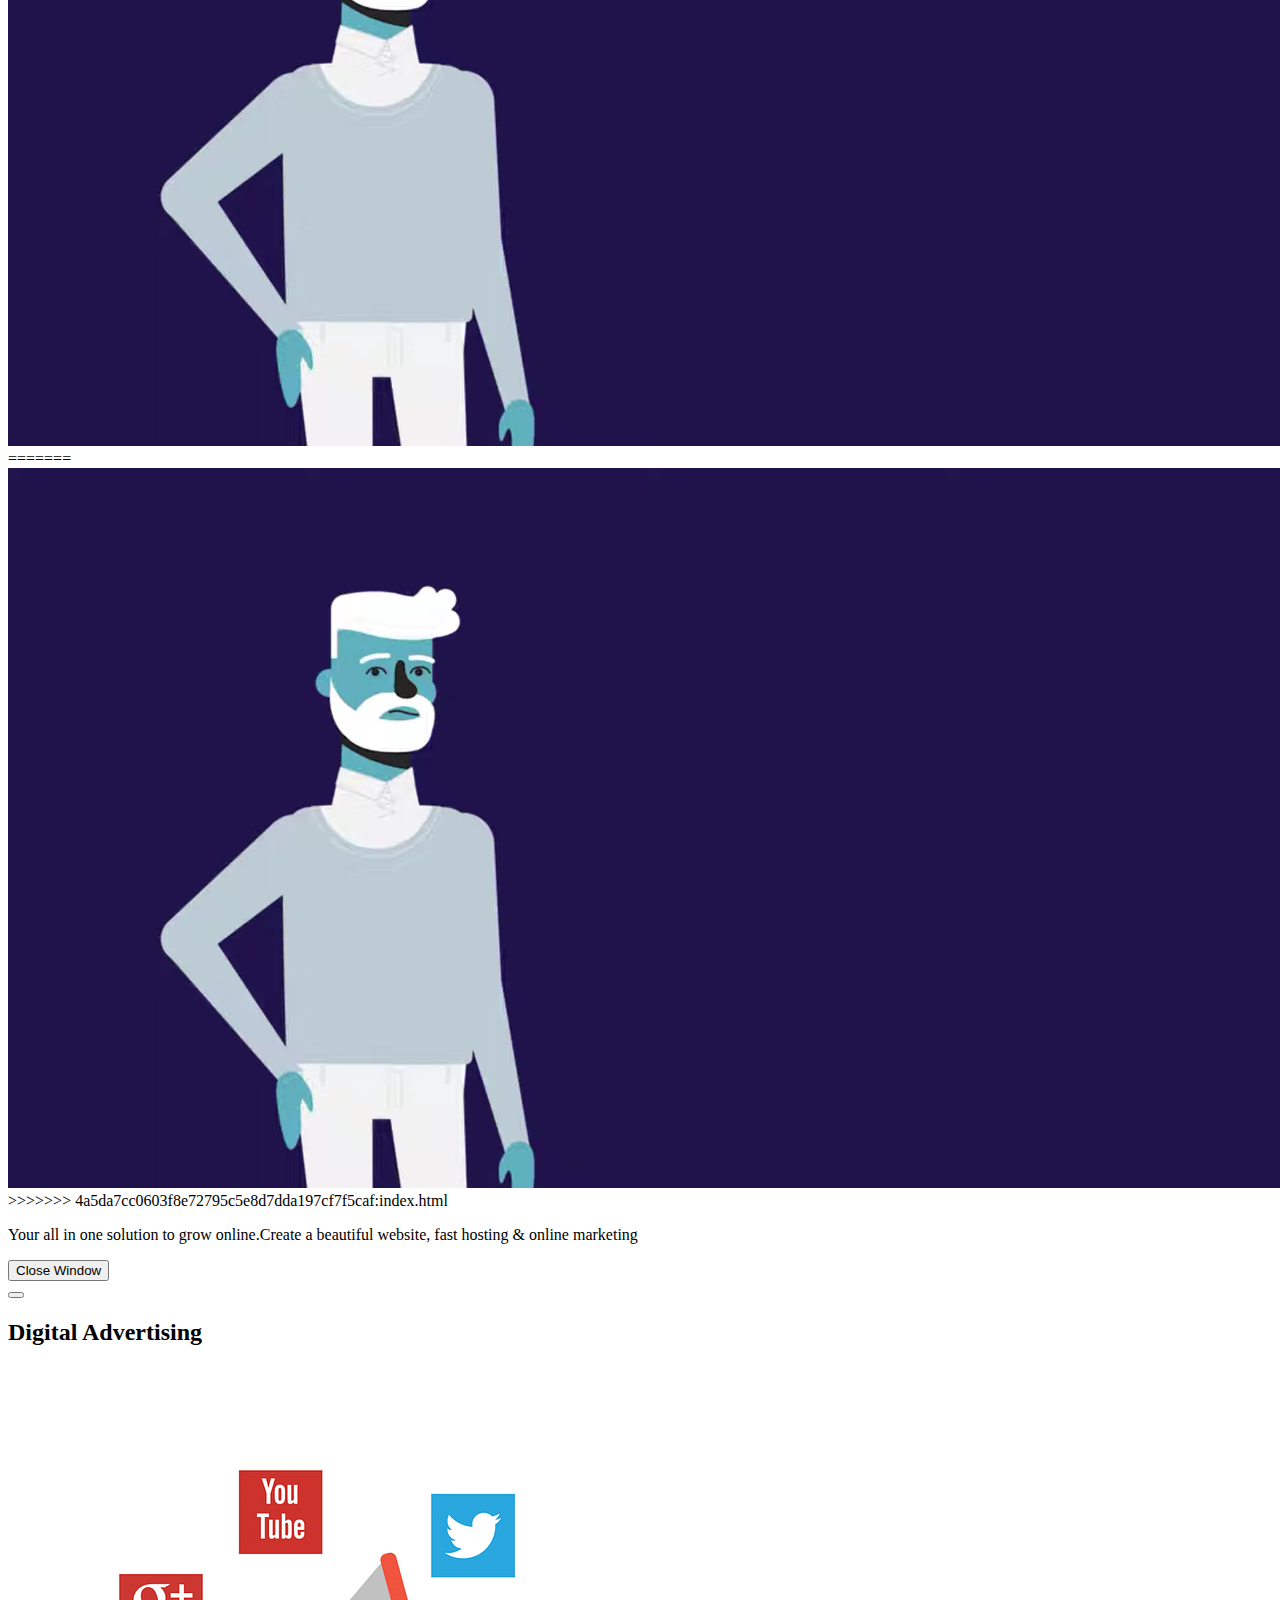
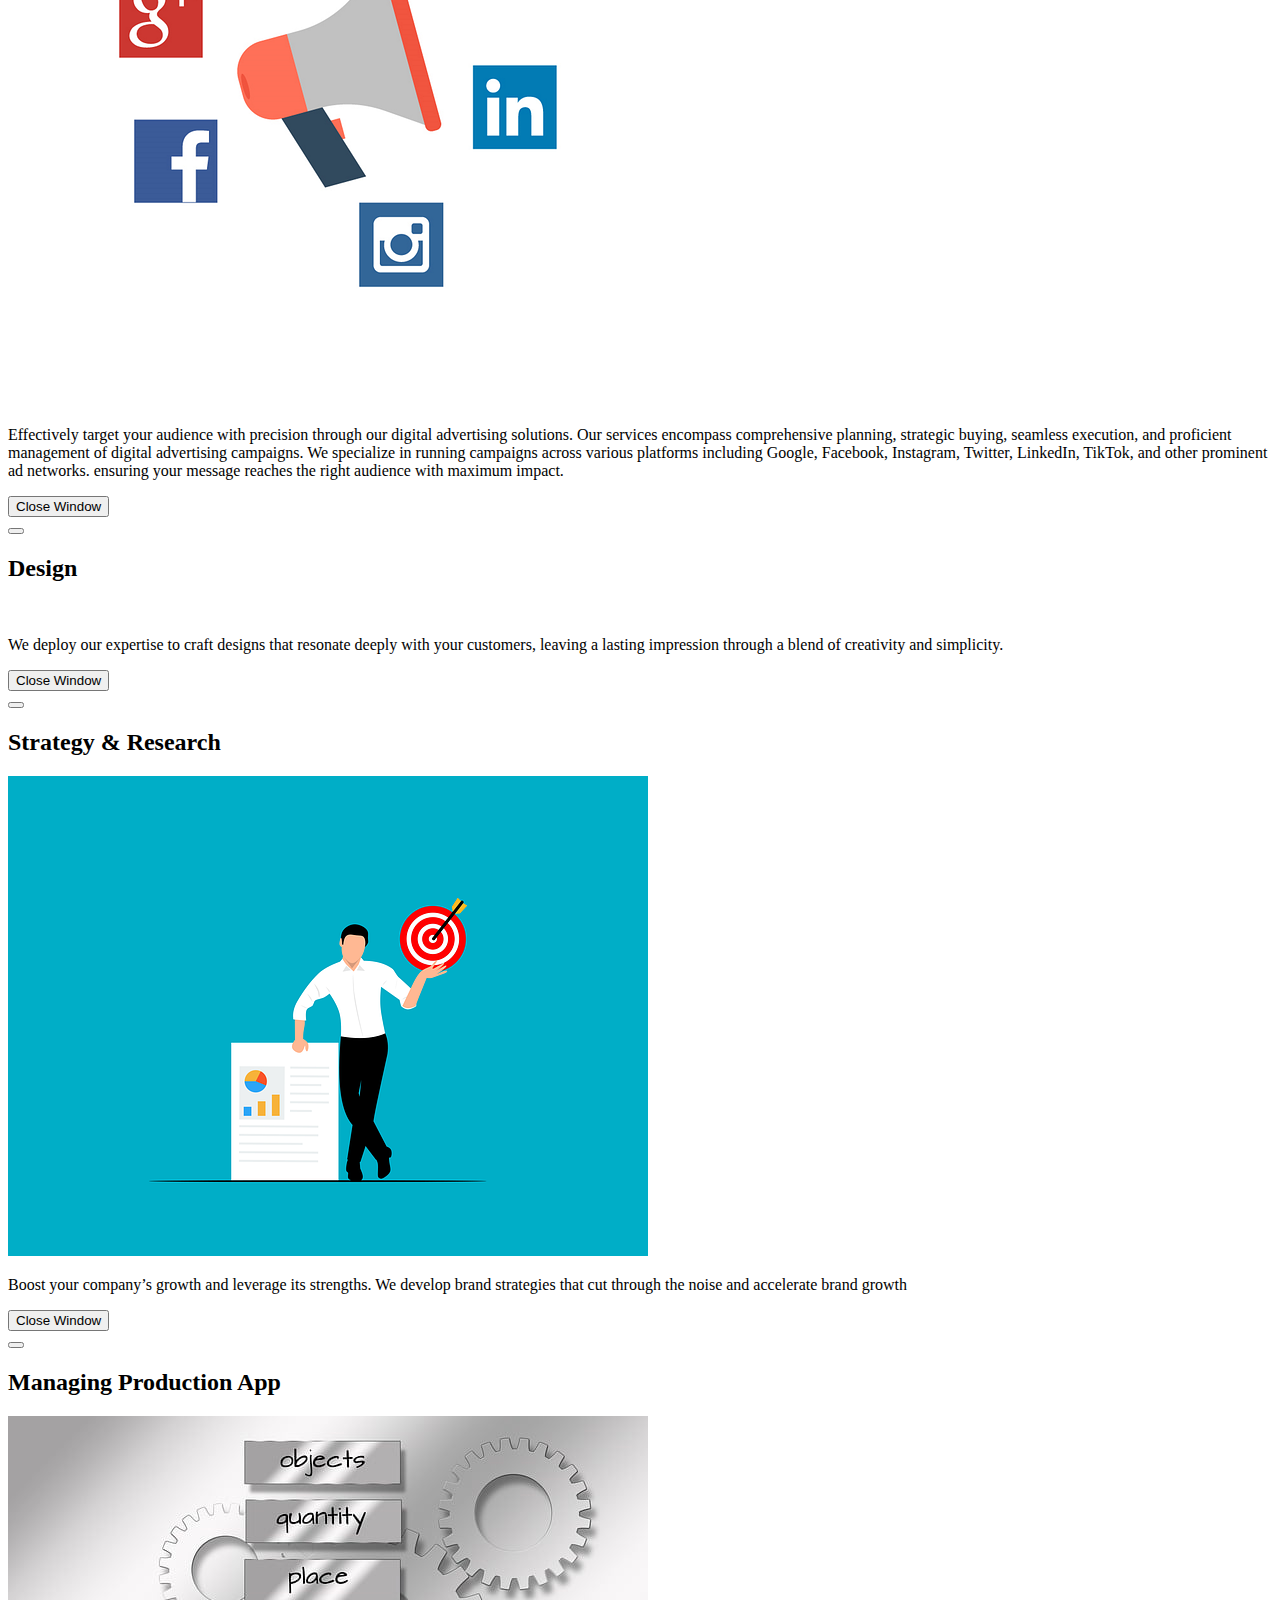
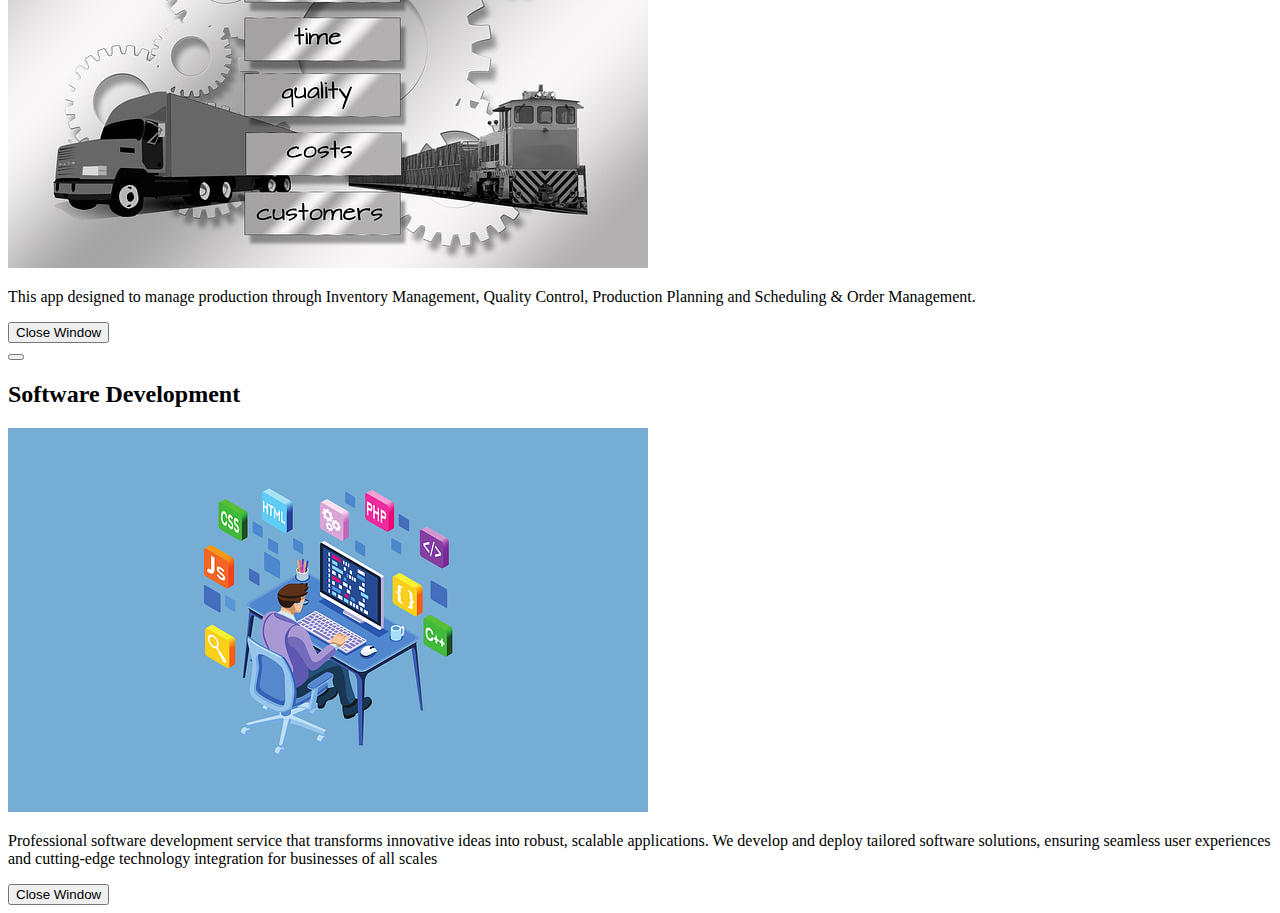
==== commit 2439b37d: "Update indexjeremia.html" ====
--- a/indexjeremia.html
+++ b/indexjeremia.html
@@ -303,7 +303,11 @@
                                     </div>
                                     <!-- Portfolio Piece - Image-->
                                     <!-- Modify the image of the first portfolio project here-->
+<<<<<<< HEAD:indexjeremia.html
                                     <video class="img-fluid rounded mb-5" src="assets/img/Web Design Ad Video Template (Editable).mp4" type="Video/mp4"></video>
+=======
+                                    <video autoplay muted loop id="myVideo" src="assets/img/Web Design Ad Video Template (Editable).mp4" type="Video/mp4"></video>
+>>>>>>> 4a5da7cc0603f8e72795c5e8d7dda197cf7f5caf:index.html
                                     <!-- Portfolio Piece - Text-->
                                     <!-- Modify the description of the first portfolio project here-->
                                     <p class="mb-5">Your all in one solution to grow online.Create a beautiful website, fast hosting & online marketing</p>
